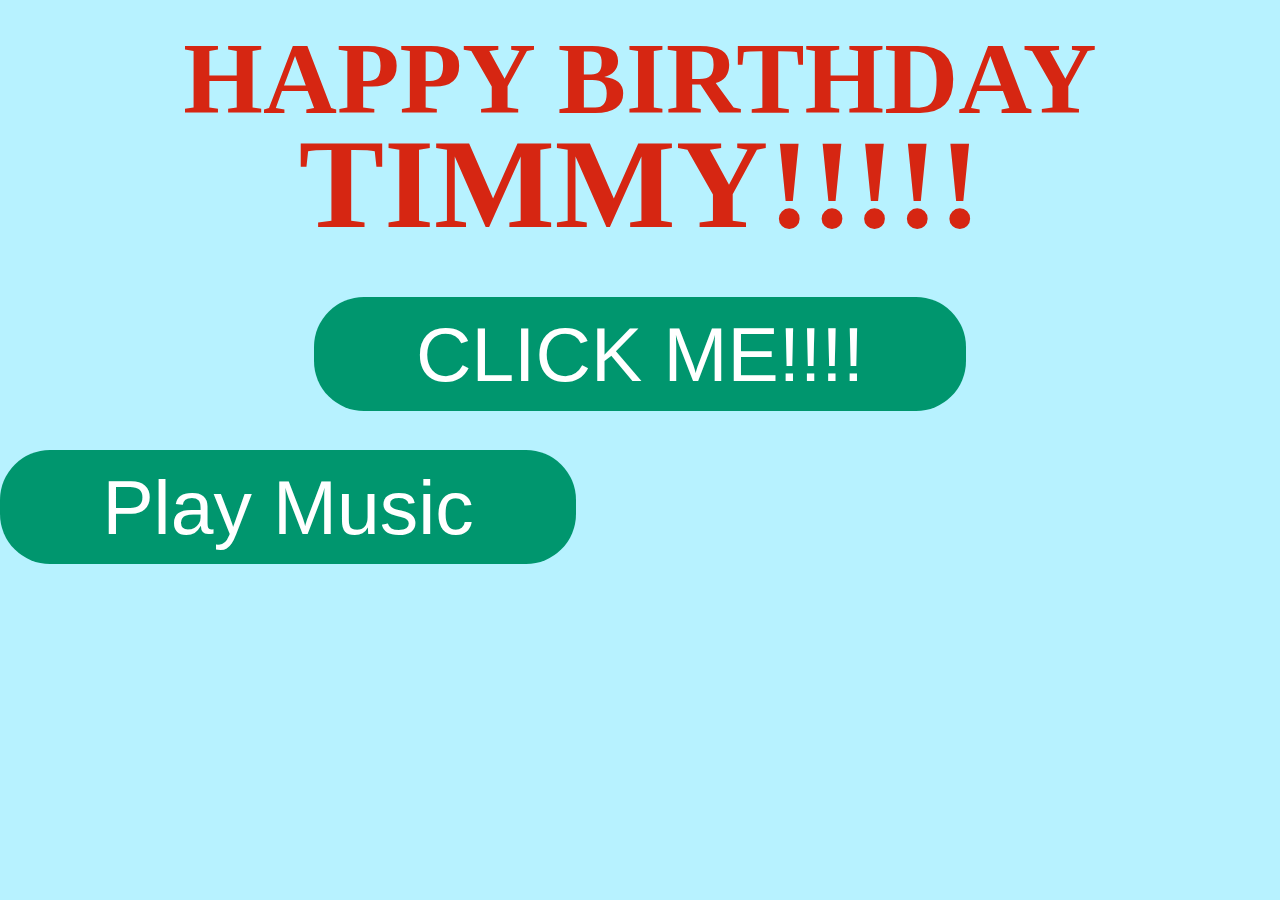
==== index.html @ ab55356e "øhm wtf" ====
<!DOCTYPE html>
<html lang="en">
  <head>
    <meta charset="UTF-8" />
    <meta name="viewport" content="width=device-width, initial-scale=1.0" />
    <link rel="stylesheet" href="style.css" />
    <title>TIMMYS BIRTHDAY</title>
  </head>
  <body>
    <h1>HAPPY BIRTHDAY</h1>
    <h2 id="timmy">TIMMY!!!!!</h2>
    <div id="btn">
      <a href="billede.html"><button>CLICK ME!!!!</button></a>
    </div>

    <!-- Button to start audio playback -->
    <button id="play-audio">Play Music</button>

    <!-- Audio element for background music -->
    <audio id="background-audio" loop>
      <source src="nationalanthem.mp3" type="audio/mpeg" />
      Your browser does not support the audio element.
    </audio>

    <!-- JavaScript for managing audio state -->
    <script>
      const audio = document.getElementById("background-audio");
      const playButton = document.getElementById("play-audio");

      // Retrieve saved time and play status
      const savedTime = localStorage.getItem("audioTime") || 0;
      const isPlaying = localStorage.getItem("audioPlaying") === "true";

      // Set saved time and play status
      audio.currentTime = savedTime;
      if (isPlaying) {
        audio.play();
      }

      // Play audio when button is clicked
      playButton.addEventListener("click", () => {
        audio.play();
        localStorage.setItem("audioPlaying", true);
      });

      // Save current time periodically
      audio.addEventListener("timeupdate", () => {
        localStorage.setItem("audioTime", audio.currentTime);
      });

      // Save play status
      audio.addEventListener("play", () => {
        localStorage.setItem("audioPlaying", true);
      });
      audio.addEventListener("pause", () => {
        localStorage.setItem("audioPlaying", false);
      });
    </script>
  </body>
</html>
---- style.css ----
/* General Styles */
body {
    background-color: #B7F2FF;
    padding: 0;
    margin: 0;
}

/* Responsive Typography */
h1 {
    color: #D62612;
    font-size: 8vw; /* Responsive font size */
    text-align: center;
    margin: 0;
    padding-top: 20px;
}

h2 {
    color: #D62612;
    font-size: 10vw; /* Responsive font size */
    text-align: center;
    animation: colorChange 5s infinite alternate;
    margin: 0;
}

/* Adjustments for specific element positioning */
#timmy {
    margin-top: -2vw; /* Slight margin adjustment */
}

@keyframes colorChange {
    0% { color: #8c00fc; }
    20% { color: #3500ff; }
    40% { color: #01fe01; }
    60% { color: #fffe37; }
    80% { color: #ff8600; }
    100% { color: #D62612; }
}

/* Button Styles */
#btn {
    display: flex;
    justify-content: center;
    margin: 3vw 0; /* Responsive vertical margin */
}

button {
    color: white;
    font-size: 6vw; /* Responsive font size */
    border-radius: 50px;
    border: none;
    background-color: #00966E;
    padding: 1vw 8vw; /* Responsive padding */
    cursor: pointer;
}

button:hover {
    background-color: #D62612;
    transition: ease-in-out 0.3s;
}

/* Image and Text After */
#billedesite img {
    width: 100%;
    height: auto;
}

#text_after {
    text-align: center;
    margin-top: -2vw; /* Fine-tuned margin for spacing */
}

p {
    text-align: center;
    color: #00966E;
    font-size: 4vw; /* Responsive font size */
    margin: 2vw 0; /* Spacing to balance text */
}

/* Media Queries for Mobile Devices */
@media (max-width: 768px) {
    h1 {
        font-size: 10vw;
        padding-top: 10px;
    }

    h2 {
        font-size: 12vw;
    }

    #btn {
        margin-top: -3vw; /* Adjust button margin on mobile */
    }

    button {
        font-size: 7vw;
        padding: 3vw 12vw;
    }

    #text_after {
        margin-top: -10vw;
    }

    p {
        font-size: 5vw;
        margin: 4vw 0;
    }
}

@media (max-width: 480px) {
    h1 {
        font-size: 12vw;
        padding-top: 5px;
    }

    h2 {
        font-size: 15vw;
    }

    button {
        font-size: 8vw;
        padding: 4vw 15vw;
    }

    p {
        font-size: 6vw;
        margin: 5vw 0;
    }
}
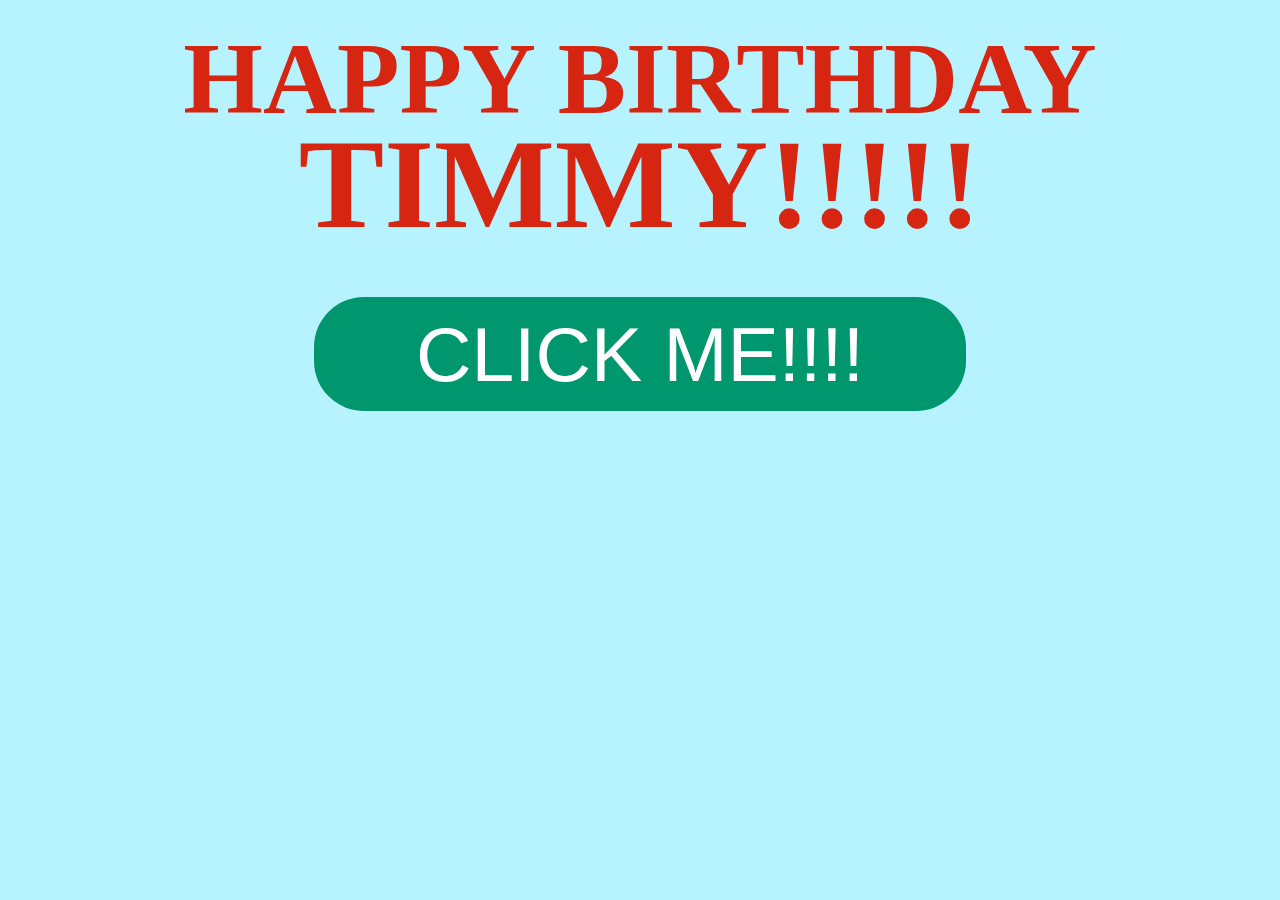
==== commit 31b166b4: "audio? fix?" ====
--- a/index.html
+++ b/index.html
@@ -19,7 +19,6 @@
     <!-- Audio element for background music -->
     <audio id="background-audio" loop>
       <source src="nationalanthem.mp3" type="audio/mpeg" />
-      Your browser does not support the audio element.
     </audio>
 
     <!-- JavaScript for managing audio state -->
@@ -37,12 +36,10 @@
         audio.play();
       }
 
-      // Play audio when button is clicked
-      playButton.addEventListener("click", () => {
+      window.addEventListener("load", () => {
         audio.play();
         localStorage.setItem("audioPlaying", true);
       });
-
       // Save current time periodically
       audio.addEventListener("timeupdate", () => {
         localStorage.setItem("audioTime", audio.currentTime);
--- a/style.css
+++ b/style.css
@@ -126,3 +126,17 @@
         margin: 5vw 0;
     }
 }
+ #play-audio {
+    color: #B7F2FF;
+    background-color: #B7F2FF;
+    cursor:default;
+
+ }
+
+ #back {
+    color: #00966E;
+    font-size: 20px;
+    padding: 10px;
+    text-decoration: none;
+    text-transform: uppercase;
+ }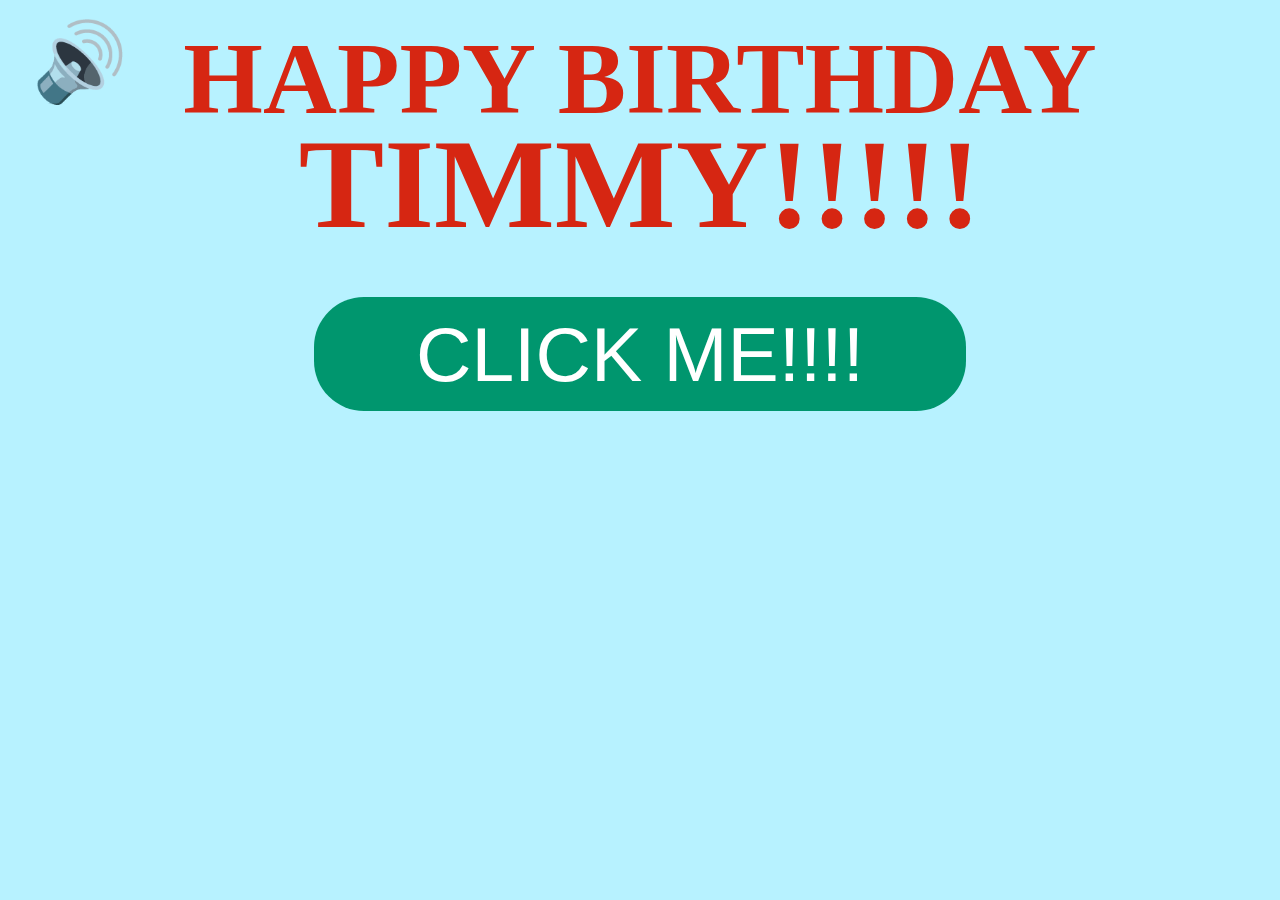
==== commit 6117646e: "burthday" ====
--- a/index.html
+++ b/index.html
@@ -14,7 +14,7 @@
     </div>
 
     <!-- Button to start audio playback -->
-    <button id="play-audio">Play Music</button>
+    <button id="play-audio">&#128266;</button>
 
     <!-- Audio element for background music -->
     <audio id="background-audio" loop>
@@ -36,10 +36,12 @@
         audio.play();
       }
 
-      window.addEventListener("load", () => {
+      // Play audio when button is clicked
+      playButton.addEventListener("click", () => {
         audio.play();
         localStorage.setItem("audioPlaying", true);
       });
+
       // Save current time periodically
       audio.addEventListener("timeupdate", () => {
         localStorage.setItem("audioTime", audio.currentTime);
--- a/style.css
+++ b/style.css
@@ -127,10 +127,10 @@
     }
 }
  #play-audio {
-    color: #B7F2FF;
-    background-color: #B7F2FF;
-    cursor:default;
-
+    background-color:transparent;
+    position: absolute;
+    top: 4px;
+    left: -70px;
  }
 
  #back {
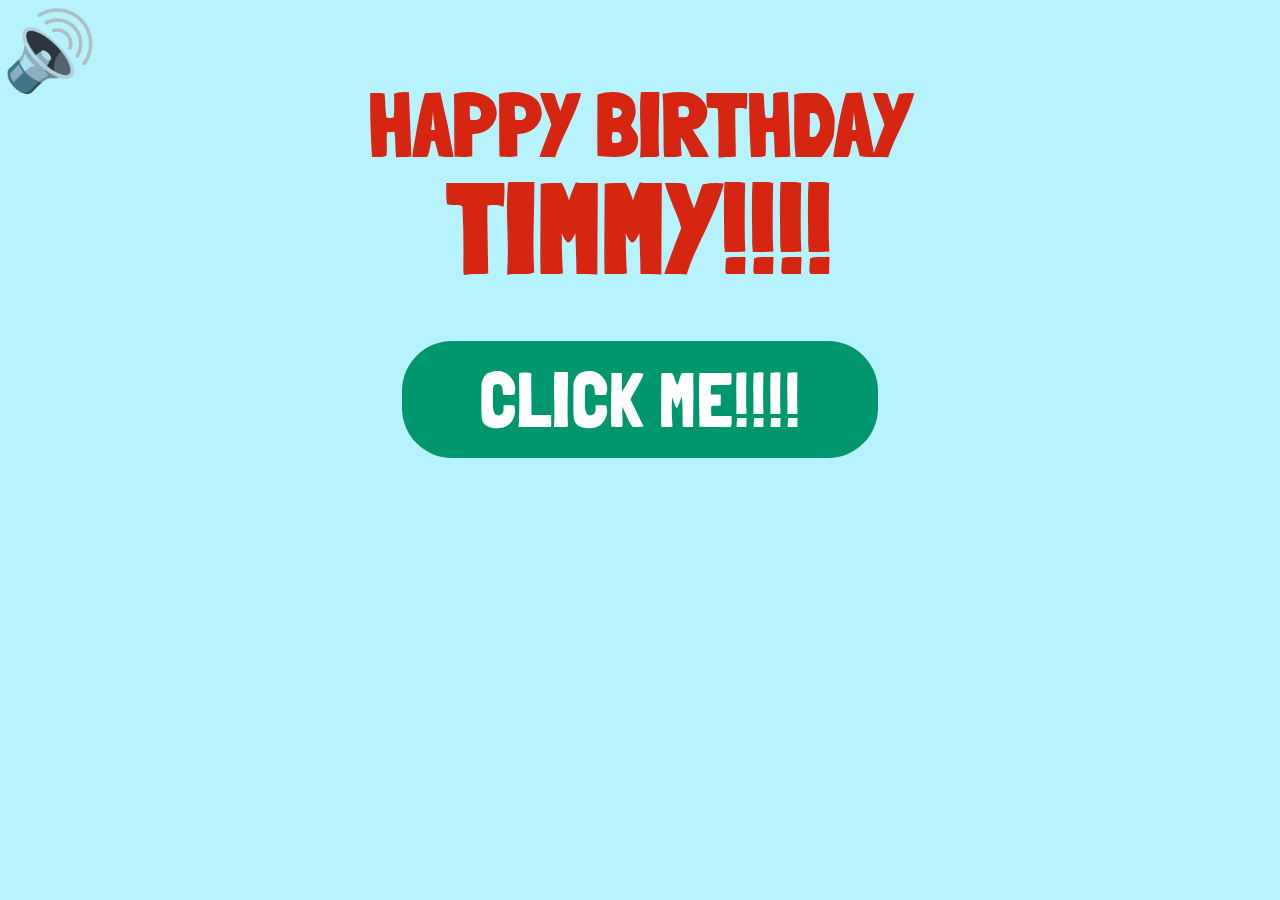
==== commit cd89464c: "funnyfonts" ====
--- a/index.html
+++ b/index.html
@@ -4,14 +4,21 @@
     <meta charset="UTF-8" />
     <meta name="viewport" content="width=device-width, initial-scale=1.0" />
     <link rel="stylesheet" href="style.css" />
+    <link
+      href="https://fonts.googleapis.com/css2?family=Londrina+Solid&display=swap"
+      rel="stylesheet"
+    />
+
     <title>TIMMYS BIRTHDAY</title>
   </head>
   <body>
-    <h1>HAPPY BIRTHDAY</h1>
-    <h2 id="timmy">TIMMY!!!!!</h2>
-    <div id="btn">
-      <a href="billede.html"><button>CLICK ME!!!!</button></a>
-    </div>
+    <main>
+      <h1>HAPPY BIRTHDAY</h1>
+      <h2 id="timmy">TIMMY!!!!</h2>
+      <div id="btn">
+        <a href="billede.html"><button>CLICK ME!!!!</button></a>
+      </div>
+    </main>
 
     <!-- Button to start audio playback -->
     <button id="play-audio">&#128266;</button>
--- a/style.css
+++ b/style.css
@@ -3,12 +3,20 @@
     background-color: #B7F2FF;
     padding: 0;
     margin: 0;
+    font-family: 'Londrina Solid', sans-serif;
+
 }
+
+main {
+    padding-top: 4%;
+}
+
+
 
 /* Responsive Typography */
 h1 {
     color: #D62612;
-    font-size: 8vw; /* Responsive font size */
+    font-size: 7vw; /* Responsive font size */
     text-align: center;
     margin: 0;
     padding-top: 20px;
@@ -41,6 +49,7 @@
     display: flex;
     justify-content: center;
     margin: 3vw 0; /* Responsive vertical margin */
+    
 }
 
 button {
@@ -49,8 +58,10 @@
     border-radius: 50px;
     border: none;
     background-color: #00966E;
-    padding: 1vw 8vw; /* Responsive padding */
+    padding: 1vw 6vw; /* Responsive padding */
     cursor: pointer;
+    font-family: 'Londrina Solid', sans-serif;
+
 }
 
 button:hover {
@@ -66,7 +77,6 @@
 
 #text_after {
     text-align: center;
-    margin-top: -2vw; /* Fine-tuned margin for spacing */
 }
 
 p {
@@ -130,7 +140,9 @@
     background-color:transparent;
     position: absolute;
     top: 4px;
-    left: -70px;
+    left: 2px;
+    padding: 0;
+    margin: 0;
  }
 
  #back {
@@ -139,4 +151,8 @@
     padding: 10px;
     text-decoration: none;
     text-transform: uppercase;
+ }
+
+ #back:hover {
+    color: #D62612;
  }